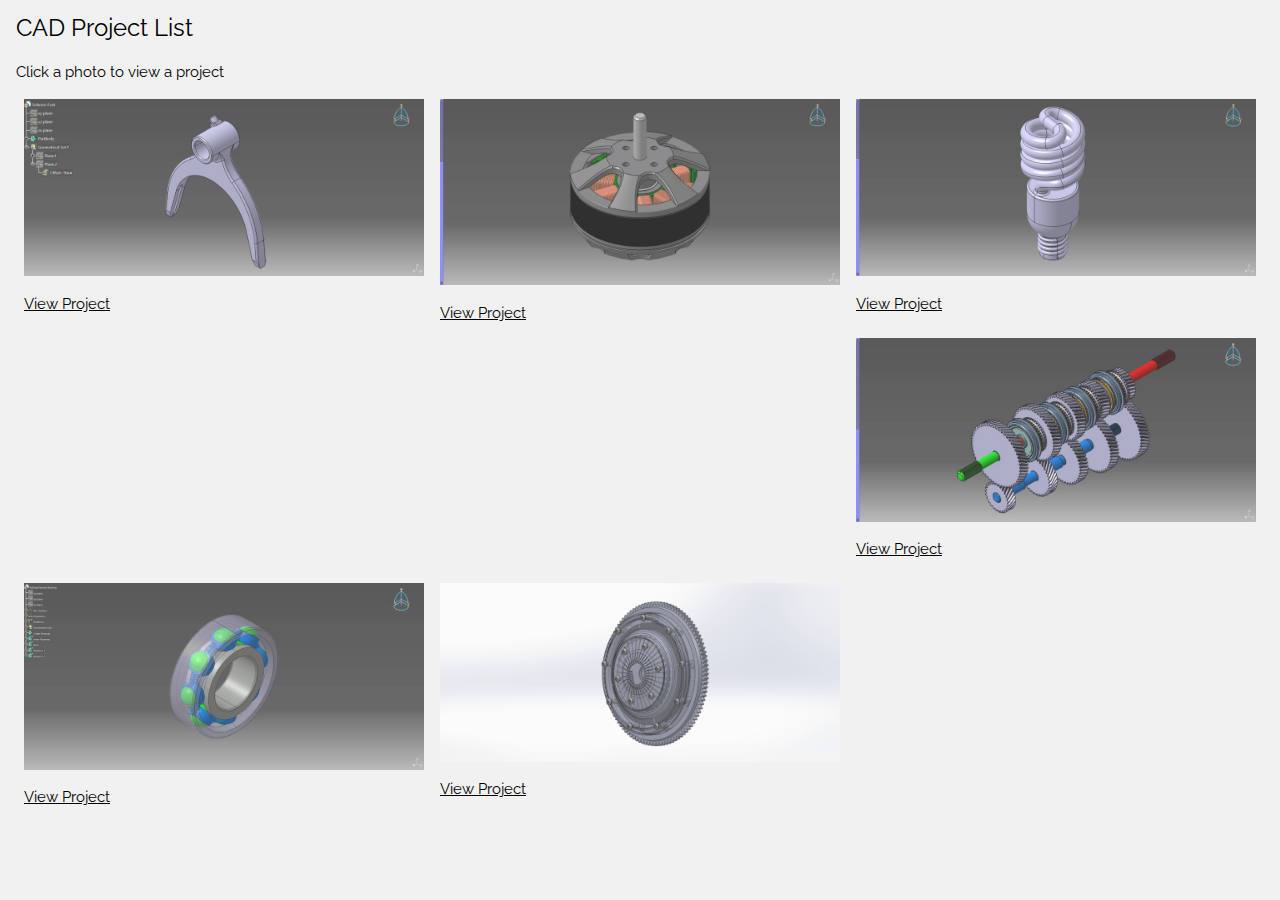
==== projects/CAD/CAD_project_list.html @ 6417c5da "Initial commit of Online Project Portfolio" ====
<!DOCTYPE html>
<html lang="en">
<title>CAD Project List</title>
<meta charset="UTF-8">
<meta name="viewport" content="width=device-width, initial-scale=1">
<link rel="stylesheet" href="https://www.w3schools.com/w3css/4/w3.css">
<link rel="stylesheet" href="https://fonts.googleapis.com/css?family=Raleway">
<style>
body,h1,h2,h3,h4,h5 {font-family: "Raleway", sans-serif}
.w3-third img{margin-bottom: -6px; opacity: 0.8; cursor: pointer}
.w3-third img:hover{opacity: 1}
</style>
<body class="w3-light-grey w3-content" style="max-width:1600px">


<!-- Top menu on small screens -->
<header class="w3-container w3-top w3-hide-large w3-white w3-xlarge w3-padding-16">
  <span class="w3-left w3-padding">SOME NAME</span>
  <a href="javascript:void(0)" class="w3-right w3-button w3-white" onclick="w3_open()">☰</a>
</header>

<!-- Overlay effect when opening sidebar on small screens -->
<div class="w3-overlay w3-hide-large w3-animate-opacity" onclick="w3_close()" style="cursor:pointer" title="close side menu" id="myOverlay"></div>

<!-- !PAGE CONTENT! -->
<div class="w3-main" style="margin-left:auto">

  <!-- Push down content on small screens -->
  <div class="w3-hide-large" style="margin-top:500px"></div>

  <div class="w3-container">
      <h3>CAD Project List</h3>
      <p>Click a photo to view a project</p>
  </div>

  <!-- Photo grid -->
  <div class="w3-row-padding">
    <div class="w3-row-padding">

        <div class="w3-third">
            <img src="projects\Automotive Gear Selector Fork\ISO View.jpg" style="width:100%" onclick="onClick(this)" alt="Automotive Gear Selector Fork"><br><br>
            <a href="projects\Automotive Gear Selector Fork\Automotive Gear Selector Fork.html" class="btn-rounded-white">View Project</a><br><br>
        </div>

        <div class="w3-third">
            <img src="projects\Brushless DC Motor\ISO View.jpg" style="width:100%" onclick="onClick(this)" alt="Brushless DC Motor"><br><br>
            <a href="projects\Brushless DC Motor\Brushless DC Motor.html" class="btn-rounded-white">View Project</a><br><br>
        </div>

        <div class="w3-third">
            <img src="projects\CFL Bulb\ISO View.jpg" style="width:100%" onclick="onClick(this)" alt="CFL Bulb"><br><br>
            <a href="projects\CFL Bulb\CFL Bulb.html" class="btn-rounded-white">View Project</a><br><br>
        </div>

        <br><br><br>

        <div class="w3-third">
            <img src="projects\5 Speed transmission\ISO View.jpg" style="width:100%" onclick="onClick(this)" alt="5 Speed transmission"><br><br>
            <a href="projects\5 Speed transmission\5 Speed transmission.html" class="btn-rounded-white">View Project</a><br><br>
        </div>

        <div class="w3-third">
            <img src="projects\Bearing Model\ISO View.jpg" style="width:100%" onclick="onClick(this)" alt="Bearing Model"><br><br>
            <a href="projects\Bearing Model\Bearing Model.html" class="btn-rounded-white">View Project</a><br><br>
        </div>

        <div class="w3-third">
            <img src="projects\Clutch\ISO View.png" style="width:100%" onclick="onClick(this)" alt="Clutch"><br><br>
            <a href="projects\Clutch\Clutch.html" class="btn-rounded-white">View Project</a><br><br>
        </div>

        <br><br><br>


    </div>
  </div>

  <!-- Modal for full size images on click-->
  <div id="modal01" class="w3-modal w3-black" style="padding-top:0" onclick="this.style.display='none'">
    <span class="w3-button w3-black w3-xlarge w3-display-topright">×</span>
    <div class="w3-modal-content w3-animate-zoom w3-center w3-transparent w3-padding-64">
      <img id="img01" class="w3-image">
      <p id="caption"></p>
    </div>
  </div>

<!-- End page content -->
</div>



<script>
// Modal Image Gallery
function onClick(element) {
  document.getElementById("img01").src = element.src;
  document.getElementById("modal01").style.display = "block";
  var captionText = document.getElementById("caption");
  captionText.innerHTML = element.alt;
}

</script>
</body>
</html>
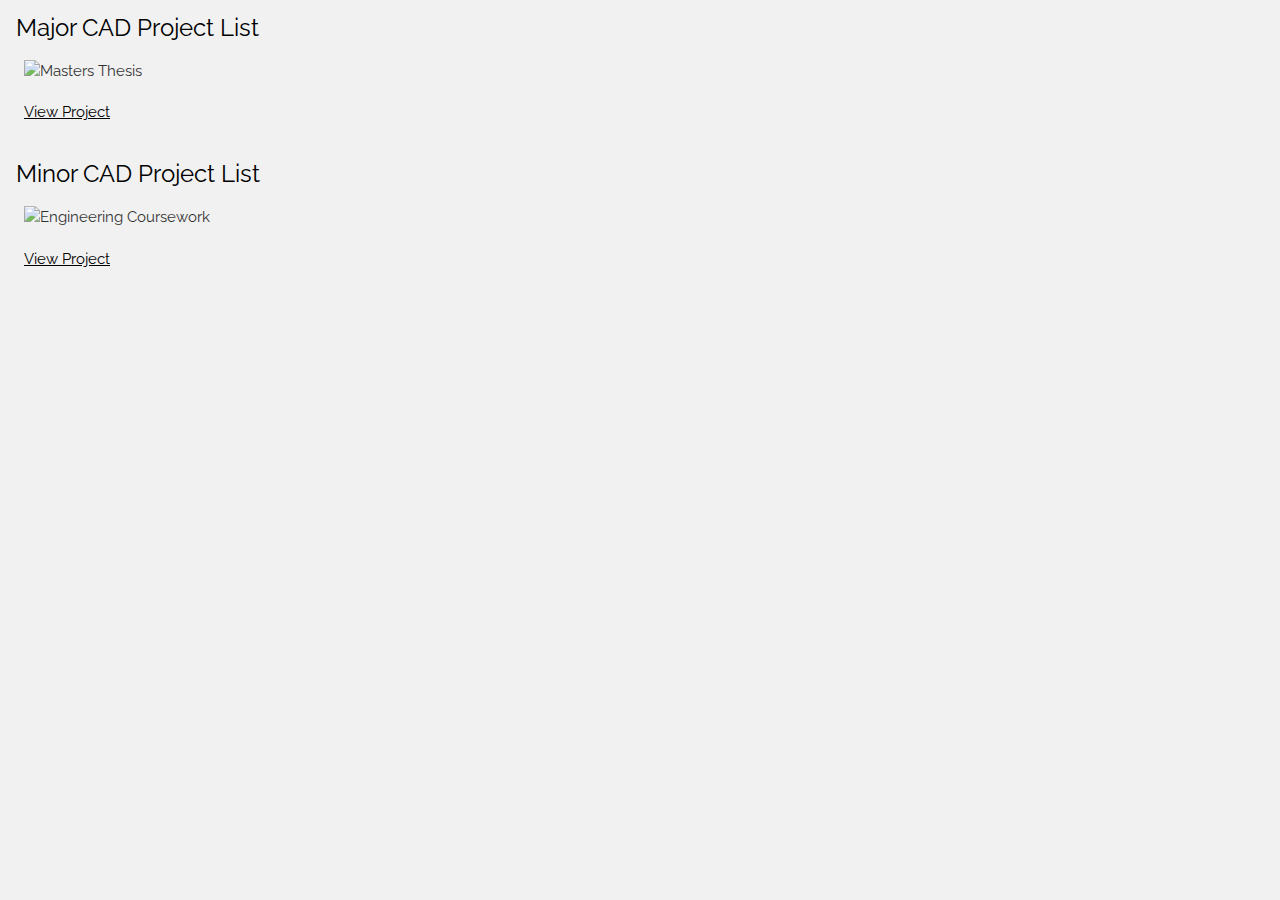
==== commit a5100dea: "Updates" ====
--- a/projects/CAD/CAD_project_list.html
+++ b/projects/CAD/CAD_project_list.html
@@ -29,8 +29,7 @@
   <div class="w3-hide-large" style="margin-top:500px"></div>
 
   <div class="w3-container">
-      <h3>CAD Project List</h3>
-      <p>Click a photo to view a project</p>
+      <h3>Major CAD Project List</h3>
   </div>
 
   <!-- Photo grid -->
@@ -38,42 +37,50 @@
     <div class="w3-row-padding">
 
         <div class="w3-third">
-            <img src="projects\Automotive Gear Selector Fork\ISO View.jpg" style="width:100%" onclick="onClick(this)" alt="Automotive Gear Selector Fork"><br><br>
-            <a href="projects\Automotive Gear Selector Fork\Automotive Gear Selector Fork.html" class="btn-rounded-white">View Project</a><br><br>
+            <img src="projects\Major\CAN Bus\Images\Cover.png" style="width:100%" onclick="onClick(this)" alt="Masters Thesis"><br><br>
+            <a href="" class="btn-rounded-white">View Project</a><br><br>
         </div>
-
-        <div class="w3-third">
-            <img src="projects\Brushless DC Motor\ISO View.jpg" style="width:100%" onclick="onClick(this)" alt="Brushless DC Motor"><br><br>
-            <a href="projects\Brushless DC Motor\Brushless DC Motor.html" class="btn-rounded-white">View Project</a><br><br>
-        </div>
-
-        <div class="w3-third">
-            <img src="projects\CFL Bulb\ISO View.jpg" style="width:100%" onclick="onClick(this)" alt="CFL Bulb"><br><br>
-            <a href="projects\CFL Bulb\CFL Bulb.html" class="btn-rounded-white">View Project</a><br><br>
-        </div>
-
-        <br><br><br>
-
-        <div class="w3-third">
-            <img src="projects\5 Speed transmission\ISO View.jpg" style="width:100%" onclick="onClick(this)" alt="5 Speed transmission"><br><br>
-            <a href="projects\5 Speed transmission\5 Speed transmission.html" class="btn-rounded-white">View Project</a><br><br>
-        </div>
-
-        <div class="w3-third">
-            <img src="projects\Bearing Model\ISO View.jpg" style="width:100%" onclick="onClick(this)" alt="Bearing Model"><br><br>
-            <a href="projects\Bearing Model\Bearing Model.html" class="btn-rounded-white">View Project</a><br><br>
-        </div>
-
-        <div class="w3-third">
-            <img src="projects\Clutch\ISO View.png" style="width:100%" onclick="onClick(this)" alt="Clutch"><br><br>
-            <a href="projects\Clutch\Clutch.html" class="btn-rounded-white">View Project</a><br><br>
-        </div>
-
-        <br><br><br>
-
 
     </div>
   </div>
+
+<!-- !PAGE CONTENT! -->
+<div class="w3-main" style="margin-left:auto">
+
+<!-- Push down content on small screens -->
+<div class="w3-hide-large" style="margin-top:500px"></div>
+
+    <div class="w3-container">
+        <h3>Minor CAD Project List</h3>
+    </div>
+
+    <!-- Photo grid -->
+    <div class="w3-row-padding">
+      <div class="w3-row-padding">
+
+          <div class="w3-third">
+              <img src="projects\Minor\Engineering CW\Images\Cover.png" style="width:100%" onclick="onClick(this)" alt="Engineering Coursework"><br><br>
+              <a href="projects\Minor\Engineering CW\Engineering CW.html" class="btn-rounded-white">View Project</a><br><br>
+          </div>
+
+          <br>
+          <br>
+          <br>
+
+
+      </div>
+    </div>
+
+
+
+
+
+
+
+
+
+
+
 
   <!-- Modal for full size images on click-->
   <div id="modal01" class="w3-modal w3-black" style="padding-top:0" onclick="this.style.display='none'">
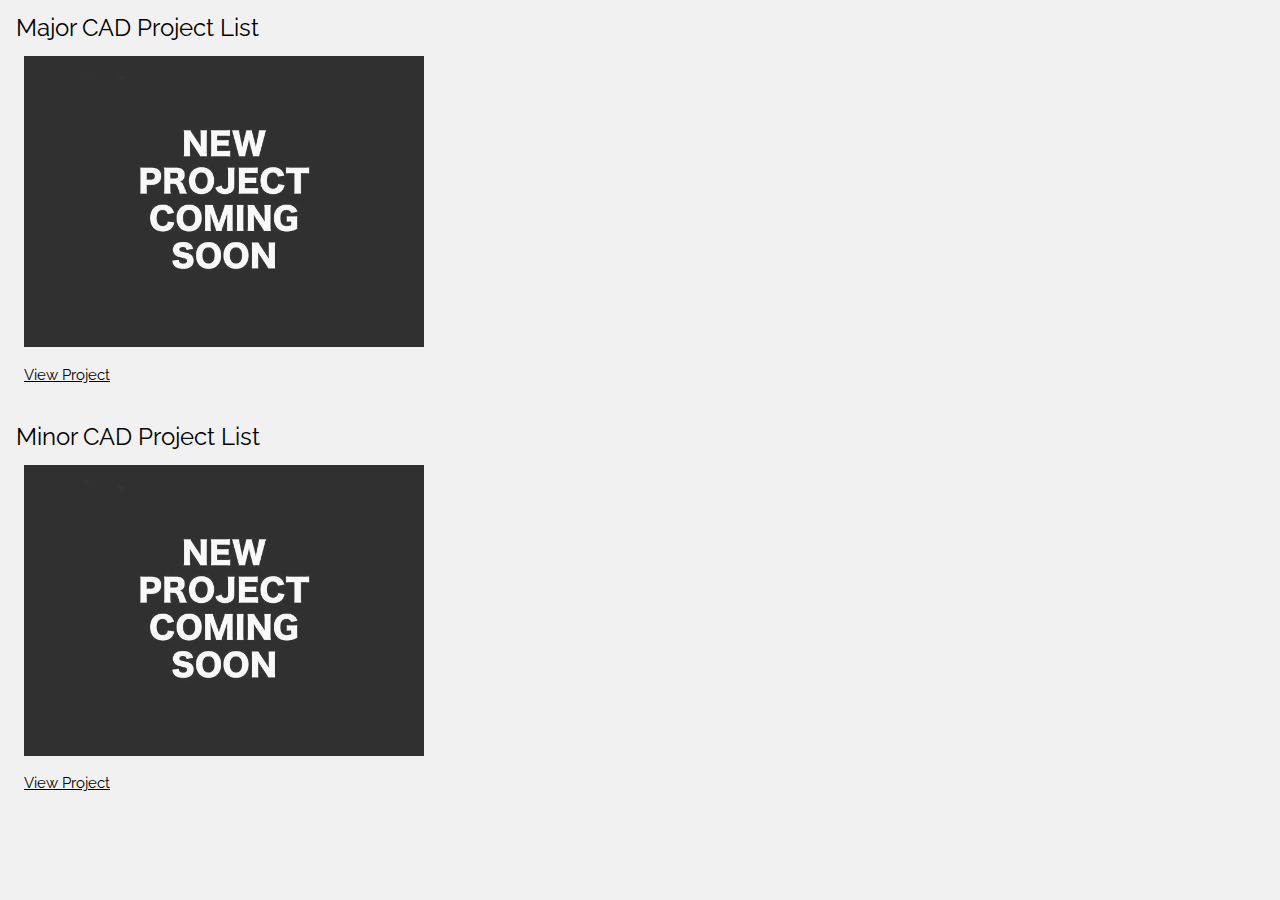
==== commit 5de4ce69: "Updates to project list" ====
--- a/projects/CAD/CAD_project_list.html
+++ b/projects/CAD/CAD_project_list.html
@@ -37,9 +37,13 @@
     <div class="w3-row-padding">
 
         <div class="w3-third">
-            <img src="projects\Major\CAN Bus\Images\Cover.png" style="width:100%" onclick="onClick(this)" alt="Masters Thesis"><br><br>
+            <img src="projects\PCS.jpg" style="width:100%" onclick="onClick(this)" alt="Masters Thesis"><br><br>
             <a href="" class="btn-rounded-white">View Project</a><br><br>
         </div>
+
+        <br>
+        <br>
+        <br>
 
     </div>
   </div>
@@ -59,8 +63,8 @@
       <div class="w3-row-padding">
 
           <div class="w3-third">
-              <img src="projects\Minor\Engineering CW\Images\Cover.png" style="width:100%" onclick="onClick(this)" alt="Engineering Coursework"><br><br>
-              <a href="projects\Minor\Engineering CW\Engineering CW.html" class="btn-rounded-white">View Project</a><br><br>
+              <img src="projects\PCS.jpg" style="width:100%" onclick="onClick(this)" alt="Masters Thesis"><br><br>
+              <a href="" class="btn-rounded-white">View Project</a><br><br>
           </div>
 
           <br>
